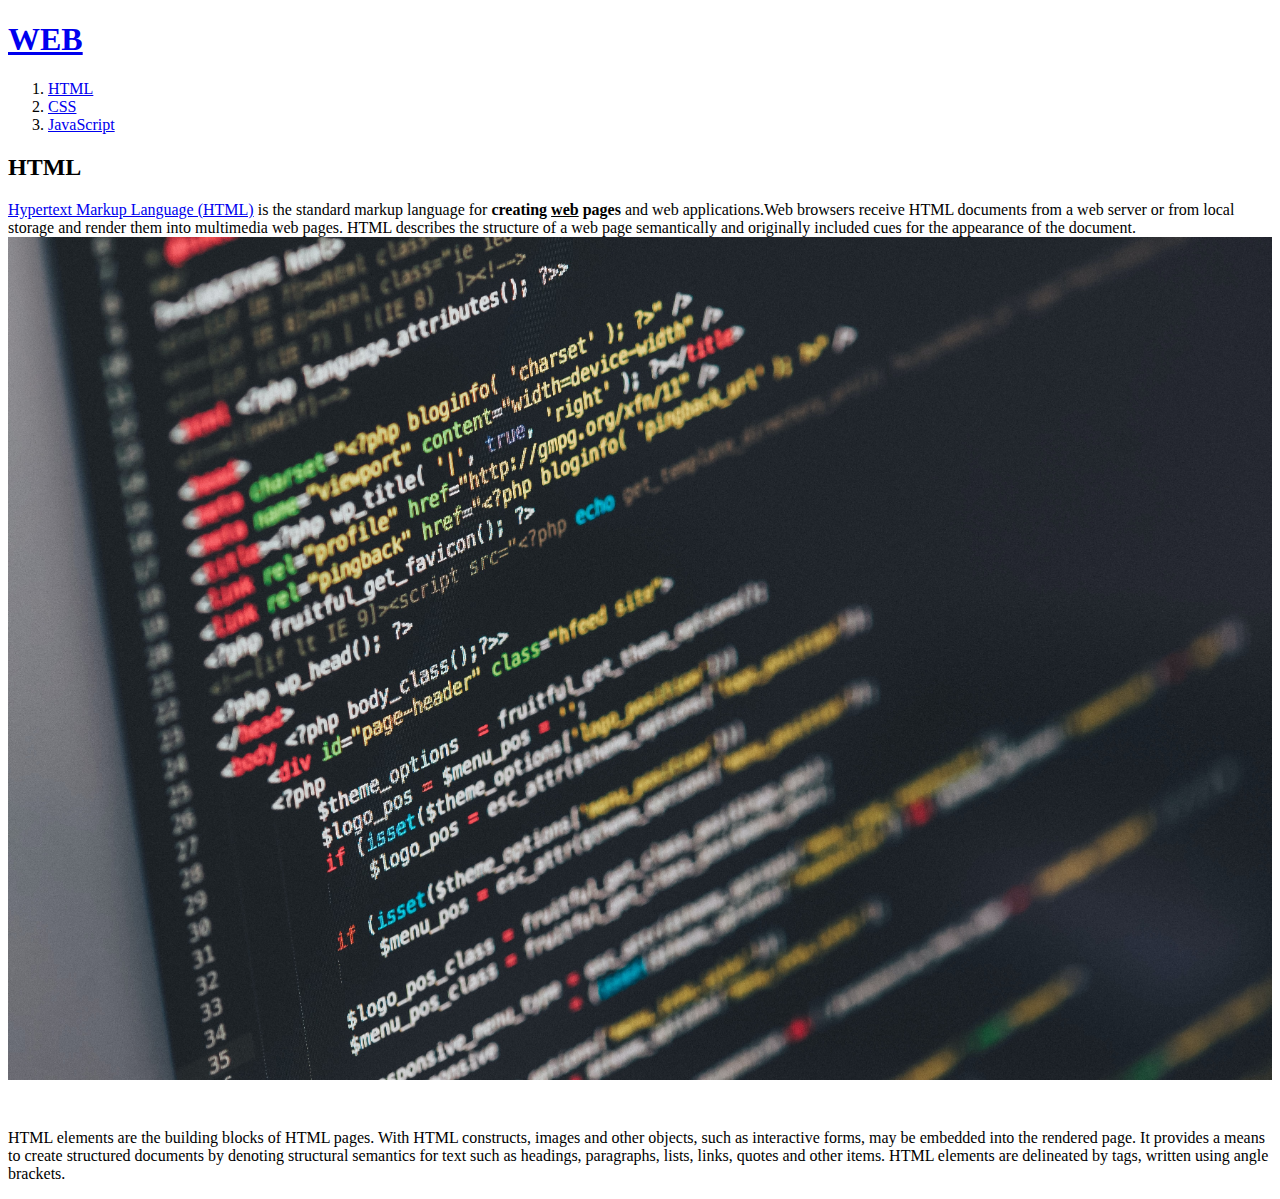
==== 1.html @ f9ef4d43 "first version" ====
<!doctype html>
<html>
<head>
  <title>WEB1 - HTML</title>
  <meta charset="utf-8">
</head>
<body>
  <h1><a href="index.html">WEB</a></h1>
  <ol>
    <li><a href="1.html">HTML</a></li>
    <li><a href="2.html">CSS</a></li>
    <li><a href="3.html">JavaScript</a></li>
  </ol>
  <h2>HTML</h2>
  <p><a href="https://www.w3.org/TR/html5/" target="_blank" title="html5 speicification">Hypertext Markup Language (HTML)</a> is the standard markup language for <strong>creating <u>web</u> pages</strong> and web applications.Web browsers receive HTML documents from a web server or from local storage and render them into multimedia web pages. HTML describes the structure of a web page semantically and originally included cues for the appearance of the document.
  <img src="coding.jpg" width="100%">
  </p><p style="margin-top:45px;">HTML elements are the building blocks of HTML pages. With HTML constructs, images and other objects, such as interactive forms, may be embedded into the rendered page. It provides a means to create structured documents by denoting structural semantics for text such as headings, paragraphs, lists, links, quotes and other items. HTML elements are delineated by tags, written using angle brackets.
  </p>
</body>
</html>
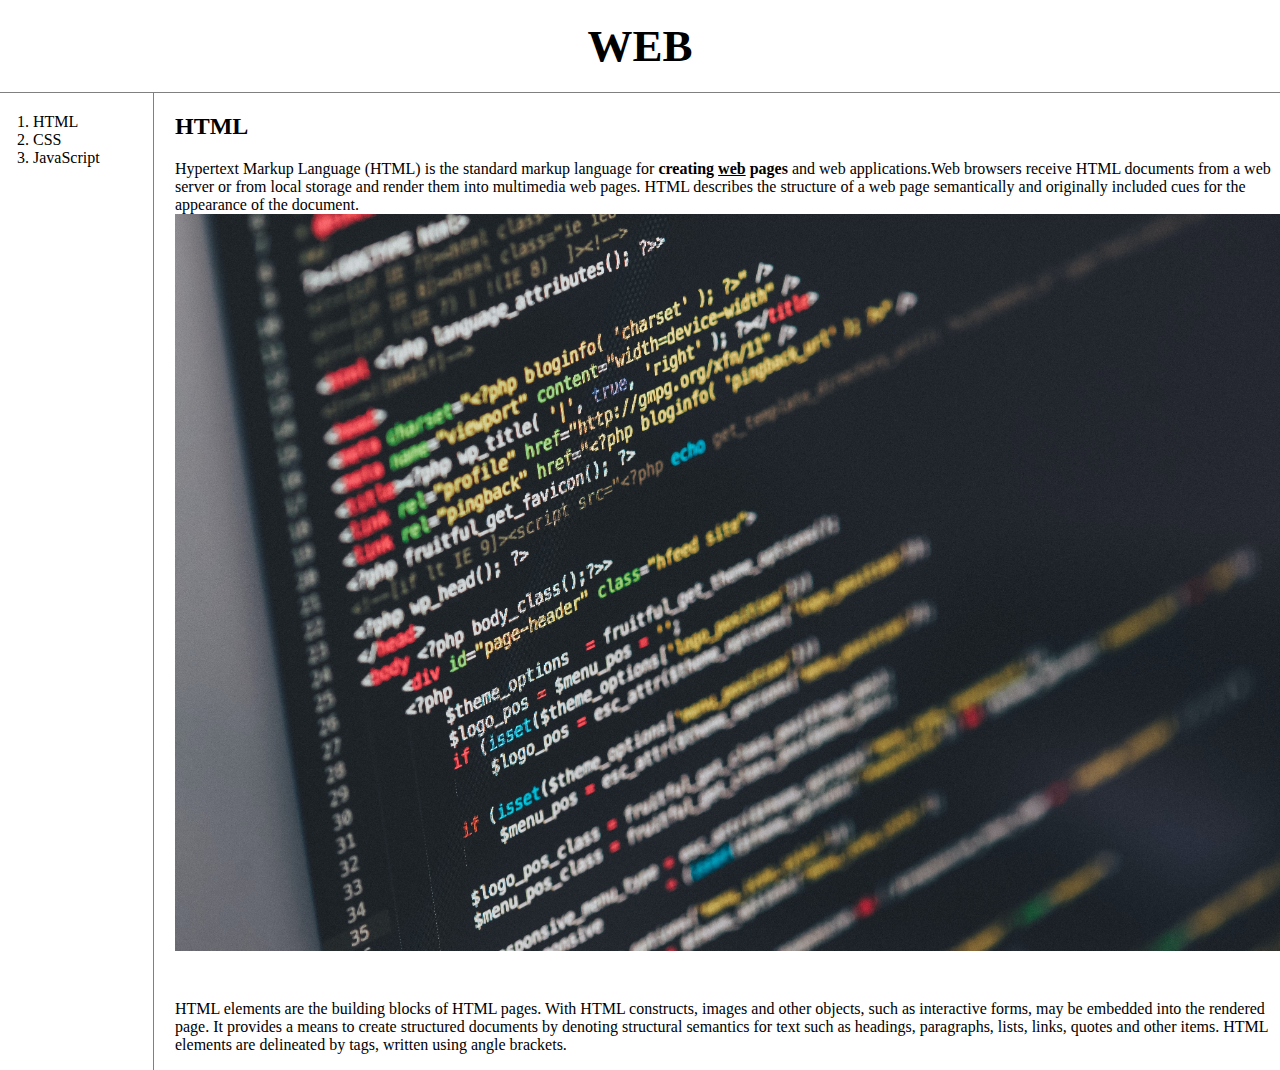
==== commit 9f0b568c: "Update files" ====
--- a/1.html
+++ b/1.html
@@ -1,21 +1,27 @@
-
 <!doctype html>
 <html>
 <head>
   <title>WEB1 - HTML</title>
   <meta charset="utf-8">
+    <link rel="stylesheet" href="style.css">
 </head>
 <body>
-  <h1><a href="index.html">WEB</a></h1>
+    <h1><a href="index.html">WEB</a></h1>
+    <div id="grid">
+    
   <ol>
-    <li><a href="1.html">HTML</a></li>
-    <li><a href="2.html">CSS</a></li>
-    <li><a href="3.html">JavaScript</a></li>
+      <li><a href="1.html">HTML</a></li>
+      <li><a href="2.html">CSS</a></li>
+      <li><a href="3.html">JavaScript</a></li>
   </ol>
+    <div id="article">
+
   <h2>HTML</h2>
   <p><a href="https://www.w3.org/TR/html5/" target="_blank" title="html5 speicification">Hypertext Markup Language (HTML)</a> is the standard markup language for <strong>creating <u>web</u> pages</strong> and web applications.Web browsers receive HTML documents from a web server or from local storage and render them into multimedia web pages. HTML describes the structure of a web page semantically and originally included cues for the appearance of the document.
   <img src="coding.jpg" width="100%">
   </p><p style="margin-top:45px;">HTML elements are the building blocks of HTML pages. With HTML constructs, images and other objects, such as interactive forms, may be embedded into the rendered page. It provides a means to create structured documents by denoting structural semantics for text such as headings, paragraphs, lists, links, quotes and other items. HTML elements are delineated by tags, written using angle brackets.
   </p>
+    </div>
+    </div>
 </body>
 </html>--- a/style.css
+++ b/style.css
@@ -0,0 +1,43 @@
+        body{
+            margin: 0;
+        }
+        a{
+          color: black;
+          text-decoration: none;
+        }
+
+        h1 {
+            font-size: 45px;
+            text-align: center;
+            border-bottom: 1px solid gray;
+            margin: 0;
+            padding: 20px;
+        }
+        ol{
+            border-right: 1px solid gray;
+            width:100px;
+            margin: 0;
+            padding: 20px;
+        }
+        #grid{
+            display: grid;
+            grid-template-columns: 150px 1fr;
+        }
+        #grid ol{
+            padding-left: 33px;
+        }
+        #grid #article{
+            padding-left: 25px;
+        }
+        /*screen width<800px*/
+        @media(max-width:800px){
+        #grid{
+            display: block;
+            }
+        ol{
+                border-right: none;
+            }
+        h1 {
+            border-bottom: none;
+            }
+        }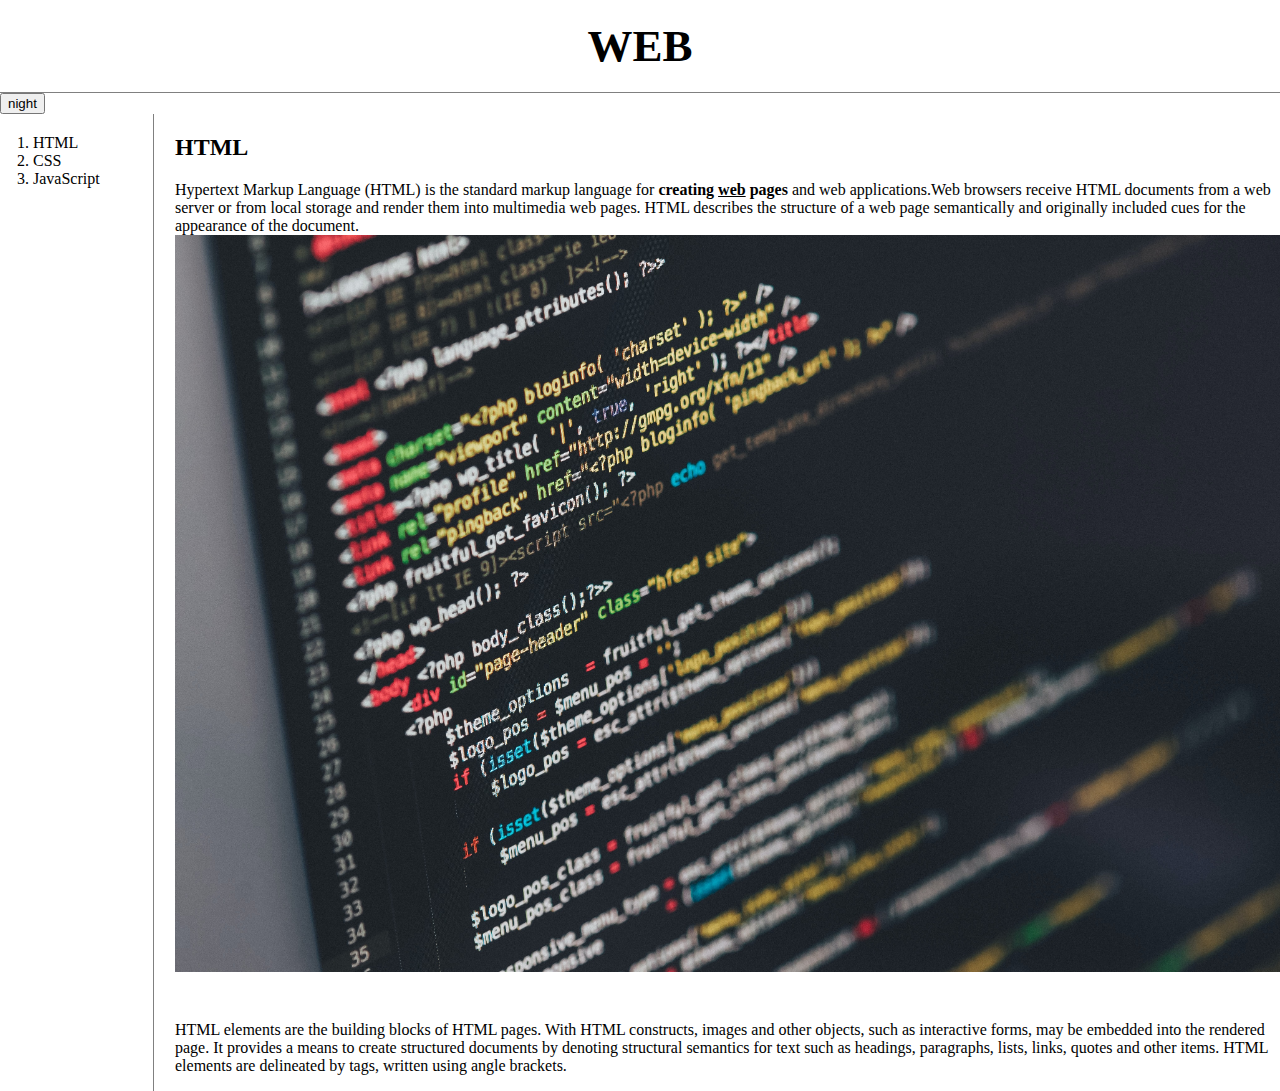
==== commit adf19cc0: "Update 1,2,3.html" ====
--- a/1.html
+++ b/1.html
@@ -4,9 +4,14 @@
   <title>WEB1 - HTML</title>
   <meta charset="utf-8">
     <link rel="stylesheet" href="style.css">
+    <script src="https://ajax.googleapis.com/ajax/libs/jquery/3.6.0/jquery.min.js"></script>
+    <script src="colors.js"></script>
 </head>
 <body>
     <h1><a href="index.html">WEB</a></h1>
+      <input id="night_day" type="button" value="night" onclick="
+    nightDayHandler(this);
+  ">
     <div id="grid">
     
   <ol>
